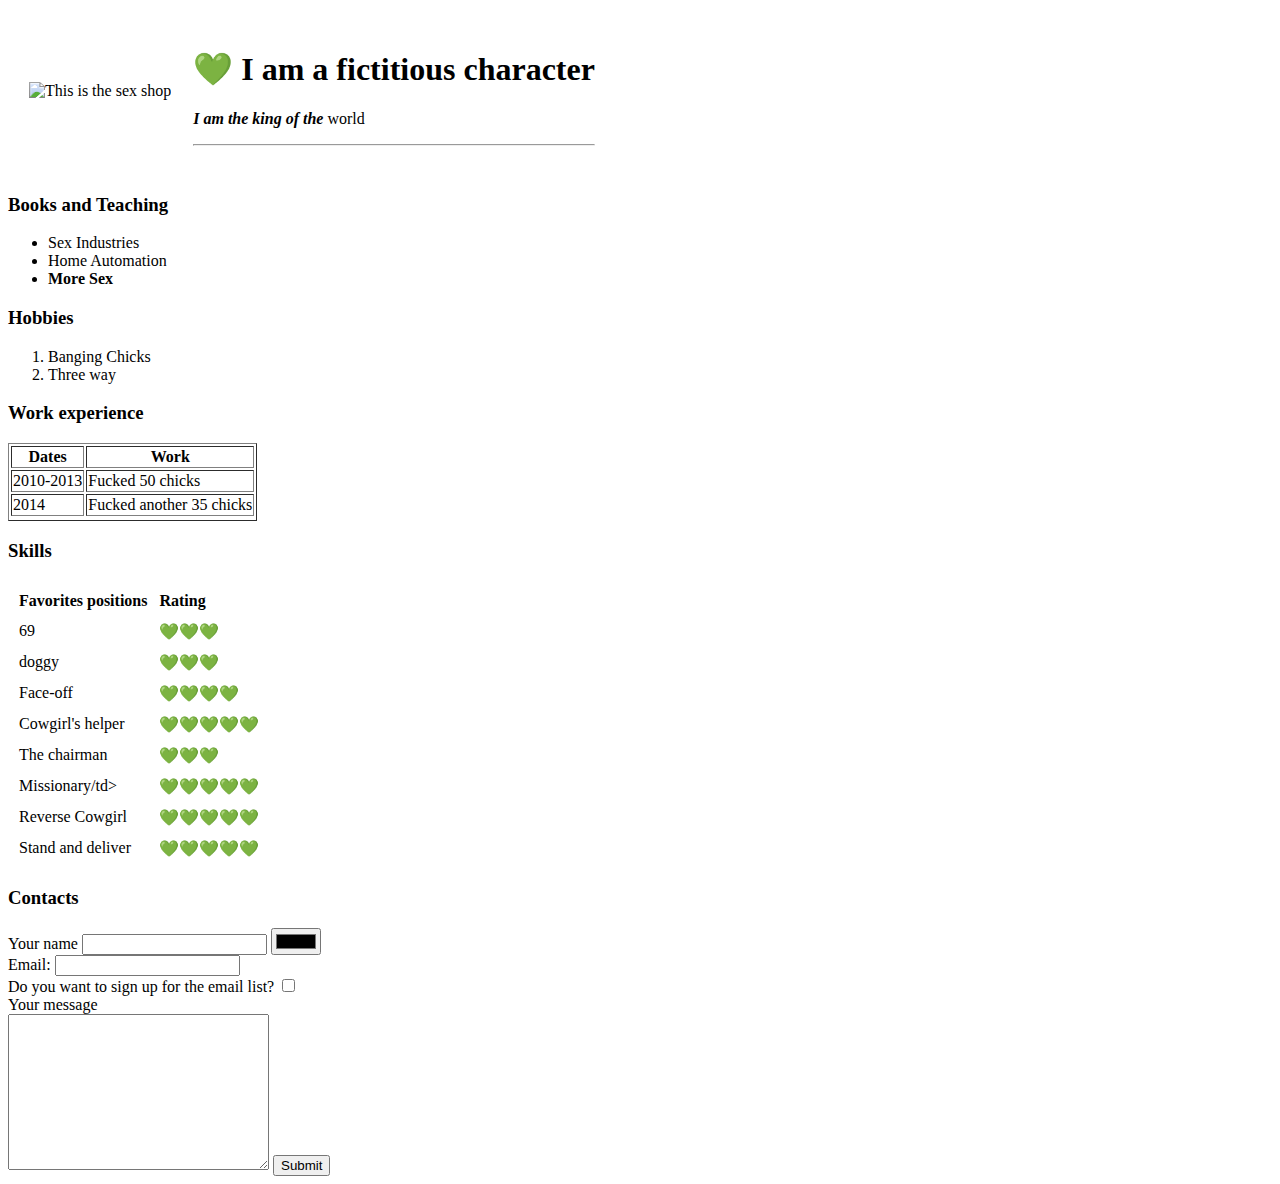
==== index.html @ 29537025 "Add files via upload" ====
<!DOCTYPE html>
<html lang="en">
<head>
    <meta charset="UTF-8">
    <meta name="Description" content="This is my first website">
    <title>💚 Fictitious Character</title>
    <link rel="stylesheet" href="static/styles.css">
</head>
<body>
    <table cellspacing="20">
        <tr>
            <td>
                <img src="https://static01.nyt.com/images/2021/06/27/fashion/27MODERN-SEXSHOP/27MODERN-SEXSHOP-mobileMasterAt3x.jpg"
                 width="300"
                 height="200"
                 alt="This is the sex shop">
            </td>
            <td>
                <h1>💚 I am a fictitious character</h1>
                <p><em><strong>I am the king of the</strong> </em>world</p>
                <hr>
            </td>
        </tr>
    </table>


    <h3>Books and Teaching</h3>
        <ul>
            <li>Sex Industries</li>
            <li>Home Automation</li>
            <li><strong>More Sex</strong></li>
        </ul>
    <h3>Hobbies</h3>
        <ol>
            <li>Banging Chicks</li>
            <li>Three way</li>
        </ol>
    <h3>Work experience</h3>
    <table border="1">
        <thead>
            <tr>
                <th>Dates</th>
                <th>Work</th>
            </tr>
        </thead>
        <tr>
            <td>
                2010-2013
            </td>
            <td>
                Fucked 50 chicks
            </td>
        </tr>
            <td>
                2014
            </td>
            <td>
                Fucked another 35 chicks
            </td>
        <tr>

        </tr>
    </table>

    <h3>Skills</h3>
    <table cellspacing="10">
        <tbody>
            <thead>
                <tr>
                    <td><strong>Favorites positions</strong></td>
                    <td><strong>Rating</strong></td>
                </tr>
            </thead>
        </tbody>
        <tr>
            <td>69</td>
            <td>💚💚💚</td>
        </tr>
        <tr>
            <td>doggy</td>
            <td>💚💚💚</td>
        </tr>
        <tr>
            <td>Face-off</td>
            <td>💚💚💚💚</td>
        </tr>
        <tr>
            <td>Cowgirl's helper</td>
            <td>💚💚💚💚💚</td>
        </tr>
        <tr>
            <td>The chairman</td>
            <td>💚💚💚</td>
        </tr>
         <tr>
            <td>Missionary/td>
            <td>💚💚💚💚💚</td>
         </tr>
         <tr>
            <td>Reverse Cowgirl</td>
            <td>💚💚💚💚💚</td>
         </tr>
        <tr>
            <td>Stand and deliver</td>
            <td>💚💚💚💚💚</td>
         </tr>
    </table>
    <h3>Contacts</h3>
    <form action="mailto:anurag.anant@live.in" method="post" enctype="text/plain">
        <label>Your name</label>
        <input type="text" value="" name="Your Name">
        <input type="color"><br>
        <label for="">Email: </label>
        <input type="email"><br>
        <label>Do you want to sign up for the email list?</label>
        <input type="checkbox"><br>
        <label>Your message</label><br>
        <textarea name="your message" id="" cols="30" rows="10"></textarea>
        <input type="submit">
    </form>

 </body>
</html>
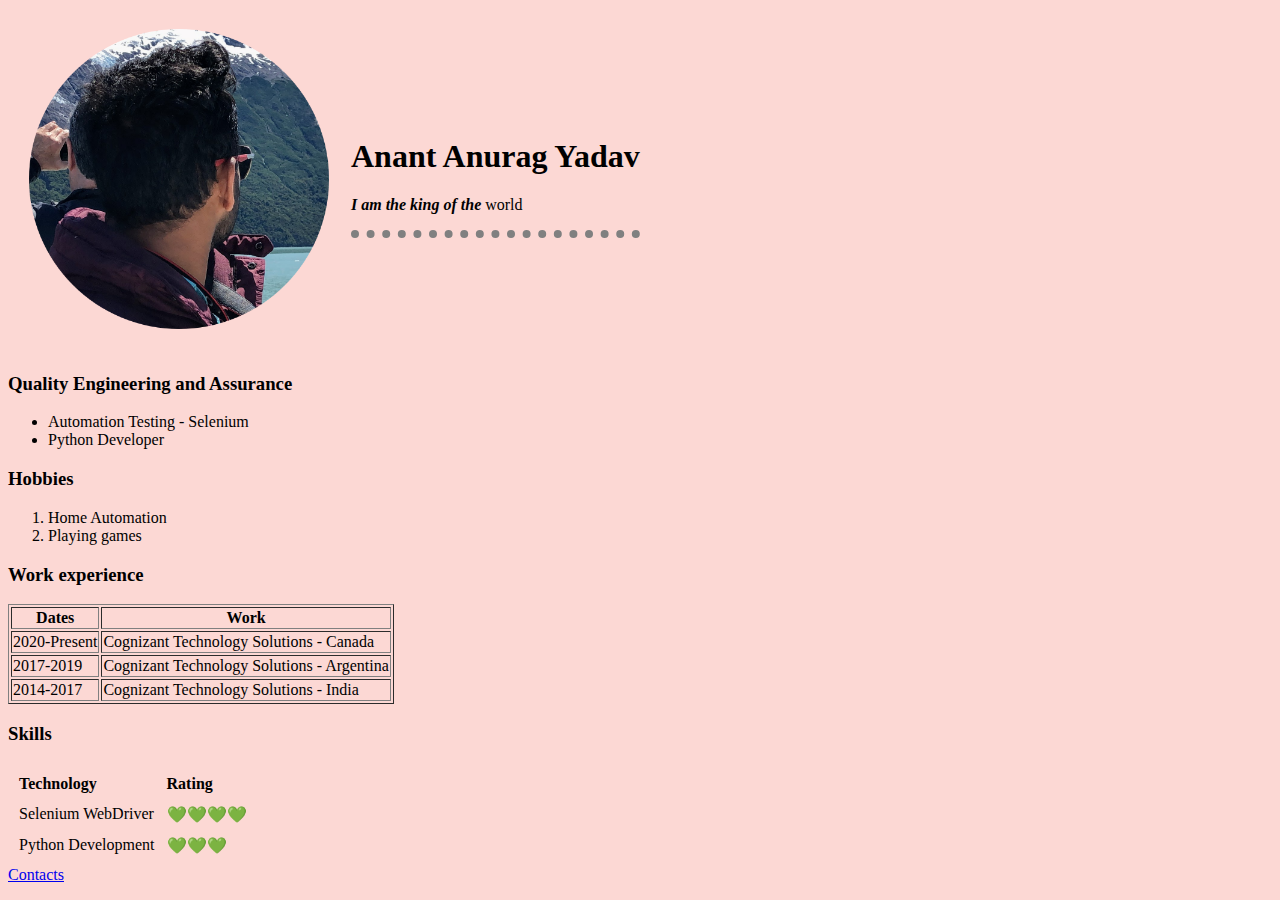
==== commit 100f52f2: "Add files via upload" ====
--- a/index.html
+++ b/index.html
@@ -2,21 +2,21 @@
 <html lang="en">
 <head>
     <meta charset="UTF-8">
-    <meta name="Description" content="This is my first website">
-    <title>💚 Fictitious Character</title>
-    <link rel="stylesheet" href="static/styles.css">
+    <meta name="Description" content="This is my CV">
+    <title>Anant Anurag Yadav</title>
+        <link rel="stylesheet" href="css/styles.css">
 </head>
 <body>
     <table cellspacing="20">
         <tr>
             <td>
-                <img src="https://static01.nyt.com/images/2021/06/27/fashion/27MODERN-SEXSHOP/27MODERN-SEXSHOP-mobileMasterAt3x.jpg"
+                <img src="images/Profile.png"
                  width="300"
-                 height="200"
-                 alt="This is the sex shop">
+                 height="300"
+                 alt="Anant's photo goes here">
             </td>
             <td>
-                <h1>💚 I am a fictitious character</h1>
+                <h1>Anant Anurag Yadav</h1>
                 <p><em><strong>I am the king of the</strong> </em>world</p>
                 <hr>
             </td>
@@ -24,16 +24,15 @@
     </table>
 
 
-    <h3>Books and Teaching</h3>
+    <h3>Quality Engineering and Assurance</h3>
         <ul>
-            <li>Sex Industries</li>
-            <li>Home Automation</li>
-            <li><strong>More Sex</strong></li>
+            <li>Automation Testing - Selenium</li>
+            <li>Python Developer</li>
         </ul>
     <h3>Hobbies</h3>
         <ol>
-            <li>Banging Chicks</li>
-            <li>Three way</li>
+            <li>Home Automation</li>
+            <li>Playing games</li>
         </ol>
     <h3>Work experience</h3>
     <table border="1">
@@ -45,20 +44,25 @@
         </thead>
         <tr>
             <td>
-                2010-2013
+                2020-Present
             </td>
             <td>
-                Fucked 50 chicks
+                Cognizant Technology Solutions - Canada
             </td>
         </tr>
             <td>
-                2014
+                2017-2019
             </td>
             <td>
-                Fucked another 35 chicks
+                Cognizant Technology Solutions - Argentina
             </td>
         <tr>
-
+            <td>
+                2014-2017
+            </td>
+            <td>
+                Cognizant Technology Solutions - India
+            </td>
         </tr>
     </table>
 
@@ -67,57 +71,20 @@
         <tbody>
             <thead>
                 <tr>
-                    <td><strong>Favorites positions</strong></td>
+                    <td><strong>Technology</strong></td>
                     <td><strong>Rating</strong></td>
                 </tr>
             </thead>
         </tbody>
         <tr>
-            <td>69</td>
-            <td>💚💚💚</td>
-        </tr>
-        <tr>
-            <td>doggy</td>
-            <td>💚💚💚</td>
-        </tr>
-        <tr>
-            <td>Face-off</td>
+            <td>Selenium WebDriver</td>
             <td>💚💚💚💚</td>
         </tr>
         <tr>
-            <td>Cowgirl's helper</td>
-            <td>💚💚💚💚💚</td>
-        </tr>
-        <tr>
-            <td>The chairman</td>
+            <td>Python Development</td>
             <td>💚💚💚</td>
         </tr>
-         <tr>
-            <td>Missionary/td>
-            <td>💚💚💚💚💚</td>
-         </tr>
-         <tr>
-            <td>Reverse Cowgirl</td>
-            <td>💚💚💚💚💚</td>
-         </tr>
-        <tr>
-            <td>Stand and deliver</td>
-            <td>💚💚💚💚💚</td>
-         </tr>
     </table>
-    <h3>Contacts</h3>
-    <form action="mailto:anurag.anant@live.in" method="post" enctype="text/plain">
-        <label>Your name</label>
-        <input type="text" value="" name="Your Name">
-        <input type="color"><br>
-        <label for="">Email: </label>
-        <input type="email"><br>
-        <label>Do you want to sign up for the email list?</label>
-        <input type="checkbox"><br>
-        <label>Your message</label><br>
-        <textarea name="your message" id="" cols="30" rows="10"></textarea>
-        <input type="submit">
-    </form>
-
+    <a href="templates/contacts.html">Contacts</a>
  </body>
 </html>--- a/css/styles.css
+++ b/css/styles.css
@@ -0,0 +1,12 @@
+body{
+            background-color: #FCD8D4;
+        }
+hr{
+            border-style: none;
+            border-top: dotted;
+            background-color: #FCD8D4;
+            border-color: grey;
+            border-width:8px;
+            height: 0px;
+            width:100%
+}